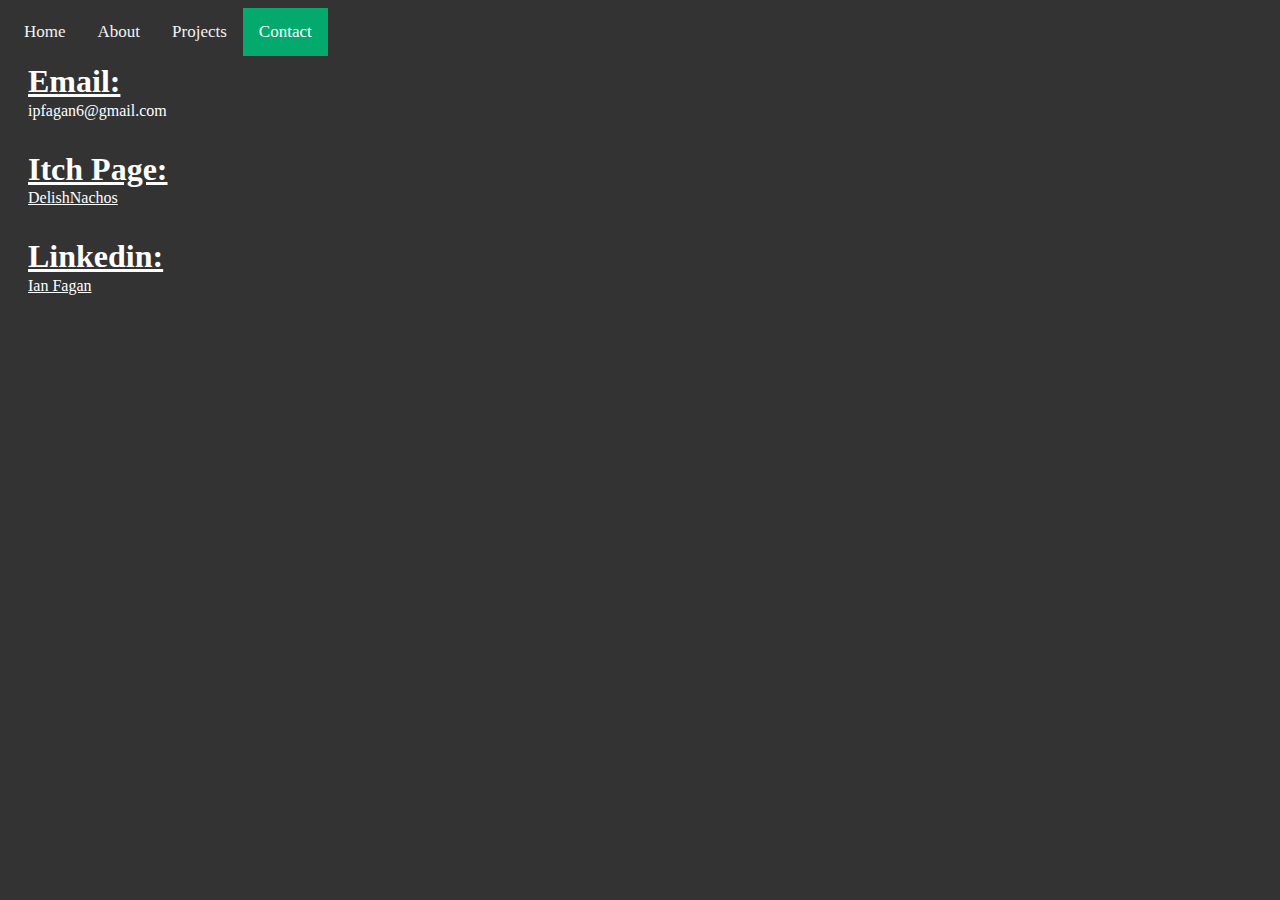
==== contact.html @ 99cdbeb3 "Added all pages" ====
<!DOCTYPE html>
<html lang="en">
<head>
    <meta charset="UTF-8">
    <meta name="viewport" content="width=device-width, initial-scale=1.0">
    <title>Document</title>
    <link rel="stylesheet" href="style.css">
</head>
<body>
    <div class="topnav">
        <a href="index.html">Home</a>
        <a href="about.html">About</a>
        <a href="projects.html">Projects</a>
        <a class="active" href="contact.html">Contact</a>
      </div>

      <div class="generalcontactbody">
        <div class="contactsection">
            <h1 class="contactheaders">Email: </h1>
            <p class="contactsocials">ipfagan6@gmail.com</p>
        </div>
        <div class="contactsection">
            <h1 class="contactheaders">Itch Page: </h1>
            <a href="https://delishnachos.itch.io/" class="contactsocials">DelishNachos</a>
        </div>
        <div class="contactsection">
            <h1 class="contactheaders">Linkedin: </h1>
            <a href="https://www.linkedin.com/in/ian-fagan-2576a12a9/" class="contactsocials">Ian Fagan</a>
        </div>
      </div>
</body>
</html>
---- style.css ----
body {
    background-color: #333;
}

/* Add a black background color to the top navigation */
.topnav {
    background-color: #333;
    overflow: hidden;
  }
  
  /* Style the links inside the navigation bar */
  .topnav a {
    float: left;
    color: #f2f2f2;
    text-align: center;
    padding: 14px 16px;
    text-decoration: none;
    font-size: 17px;
  }
  
  /* Change the color of links on hover */
  .topnav a:hover {
    background-color: #ddd;
    color: black;
  }
  
  /* Add a color to the active/current link */
  .topnav a.active {
    background-color: #04AA6D;
    color: white;
  }

  /* Index style */
  .homenamediv {
    text-align: left;
    color: white;
    font-size: xx-large;
    line-height: 50%;
    margin-top: 30vh;
    margin-left: 10vw;
  }

  .homenamep {
    color:white;
    font-size:large;
  }

  /* Pojects style */
  .listtitle{
    color: white;
    text-decoration: underline;
  }

  .projectitem {
    display: flex;
  }

  iframe{
    flex-shrink:0;
  }

  .projectdescription {
    color:white;
    margin-left:20px;
    font-size: x-large;
  }

  /* Contact Style */
  .contactsection {
    line-height: 50%;
    margin-left: 20px;
    margin-bottom: 50px;
  }
  
  .contactheaders {
    color:white;
    text-decoration: underline;
  }

  .contactsocials {
    color:white;
  }

  /* About Style */
  .aboutheader {
    color: White;
    text-decoration: underline;
  }

  .abouttext {
    color: white;
  }
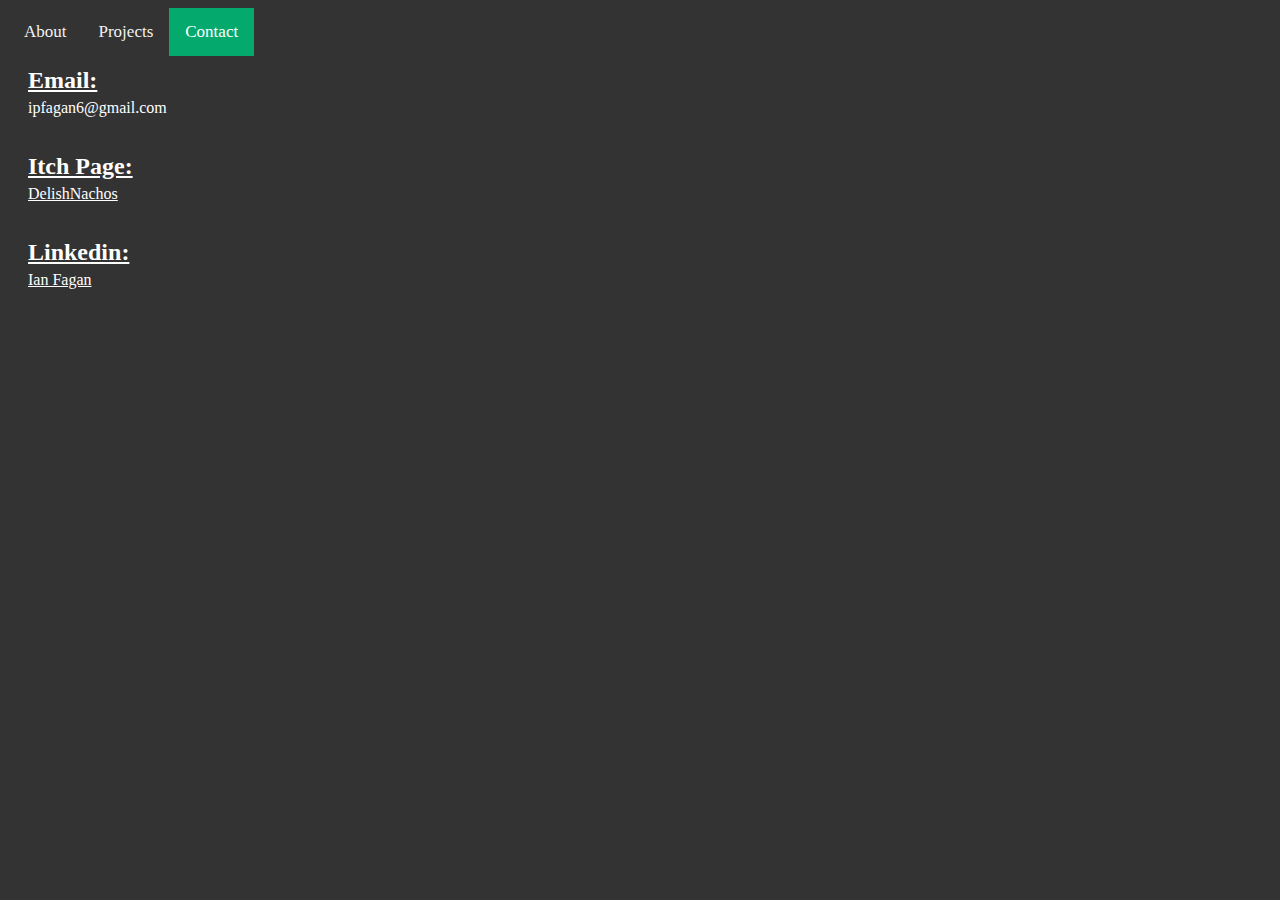
==== commit 2233f9a1: "Index is now about me" ====
--- a/contact.html
+++ b/contact.html
@@ -8,23 +8,22 @@
 </head>
 <body>
     <div class="topnav">
-        <a href="index.html">Home</a>
-        <a href="about.html">About</a>
+        <a href="index.html">About</a>
         <a href="projects.html">Projects</a>
         <a class="active" href="contact.html">Contact</a>
       </div>
 
       <div class="generalcontactbody">
         <div class="contactsection">
-            <h1 class="contactheaders">Email: </h1>
+            <h2 class="contactheaders">Email: </h2>
             <p class="contactsocials">ipfagan6@gmail.com</p>
         </div>
         <div class="contactsection">
-            <h1 class="contactheaders">Itch Page: </h1>
+            <h2 class="contactheaders">Itch Page: </h2>
             <a href="https://delishnachos.itch.io/" class="contactsocials">DelishNachos</a>
         </div>
         <div class="contactsection">
-            <h1 class="contactheaders">Linkedin: </h1>
+            <h2 class="contactheaders">Linkedin: </h2>
             <a href="https://www.linkedin.com/in/ian-fagan-2576a12a9/" class="contactsocials">Ian Fagan</a>
         </div>
       </div>
--- a/style.css
+++ b/style.css
@@ -82,11 +82,32 @@
   }
 
   /* About Style */
+  .aboutbody {
+    display: flex;
+    margin-top: 20vh;
+  }
+
+
+  .aboutdescription {
+    width: 50vw;
+    margin-left: 10vw;
+    margin-right: 10vw;
+  }
+
+  .aboutpicture {
+    width: 30rem;
+  }
+
   .aboutheader {
     color: White;
-    text-decoration: underline;
   }
 
   .abouttext {
     color: white;
+  }
+
+  .aboutimage {
+    max-width: 200px;
+    max-height: auto;
+    clip-path:circle(100px at center)
   }